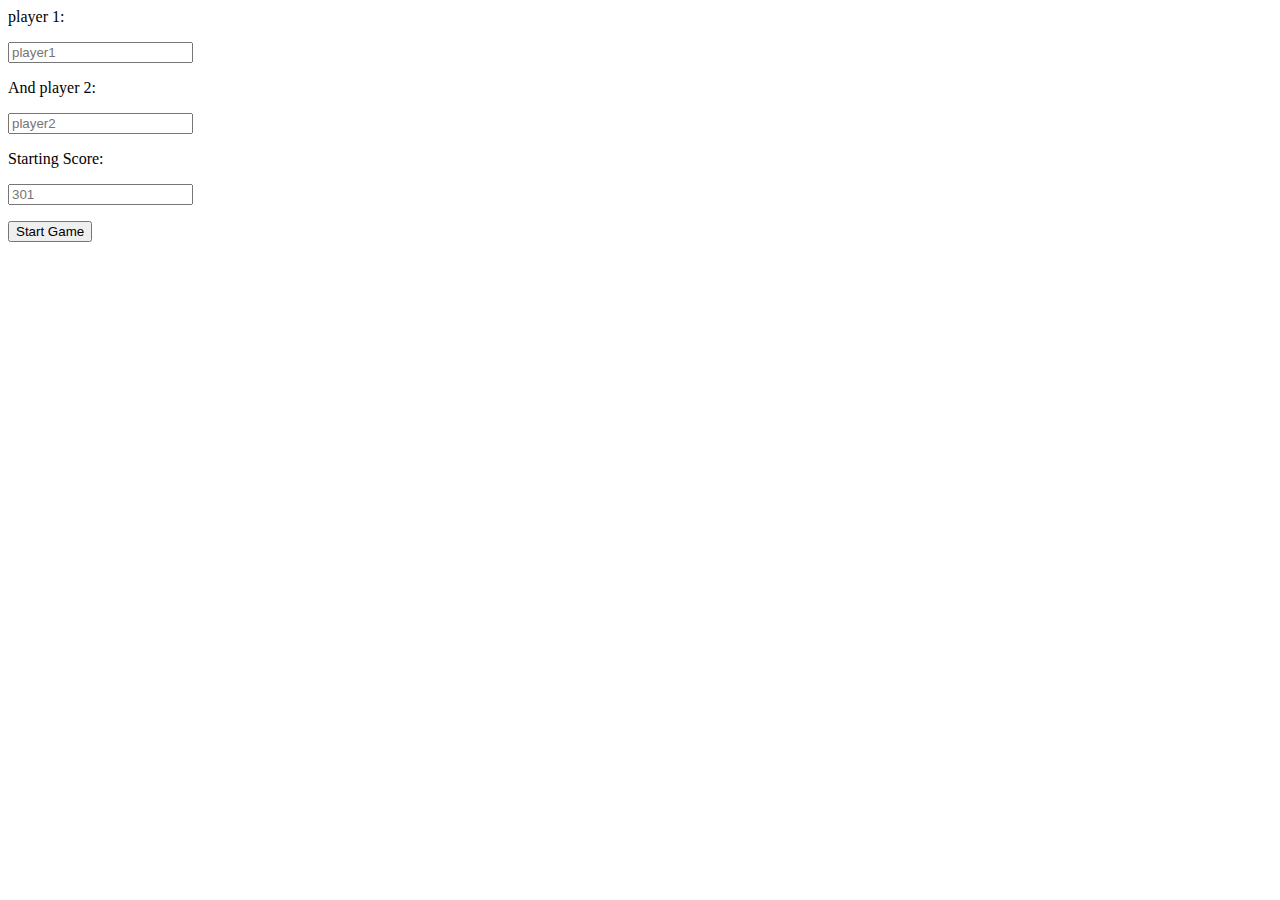
==== index.html @ f59f331c "Add files via upload" ====
<html>
    <head>
        <title>Darts</title>
        <script src="../scripts/script.js"></script>
        <link rel="stylesheet" href="../style/style.css">
    </head>

    <body>
        <div id="inputSection">
            <form id = "playerNames">
                <p>player 1:</p>
                <input type = "text" id = "player1Name" placeholder="player1" />

                <p>And player 2:</p>
                <input type = "text" id = "player2Name" placeholder="player2" />

                <p>Starting Score:</p>
                <input type = "number" id = "startScore" placeholder="301" />
            </form>

            <button onclick="startGame()">Start Game</button>

        </div>

        <div id="gameSection" style="display:none">
            <div id="text">

                <div id="p1">
                    <p id="p1name">Player1:</p>
                    <p id="p1score">301</p>
                    <p id="p1turn">History:</p>
                    <p id="p1history"></p>
                </div>

                <div id="p2">
                    <p id="p2name">Player2:</p>
                    <p id="p2score">301</p>
                    <p id="p2turn">History:</p>
                    <p id="p2history"></p>
                </div>

                <div id="gameInfo">
                    <p id="currentturn">Player1 starts</p>
                    <p><div id="dart">Dart 1</div></p>
                    <p id="notice">notice</p>

                    <button onlick="undoLast()">Undo last dart</button>

                    <a href="index.html">Reset</a>

                    <form name = "myform">
                        <input type = "text" name = "stage" size = "20" id = "hform"/>
                    </form>
                </div>

            </div>

            <img id="theBoard" src = "../images/dart.png" alt = "dartBoard" usemap = "#tutorials"/>

            <map name = "tutorials">

            <area alt="0" onclick="throwdart(0)" coords="4,9,74,59" shape="rect" onMouseOver = "showHover('0')"
            onMouseOut = "showHover('')">
            <!-- bull -->
            <area alt="50" onclick="throwdart(50)" coords="256,257,8" shape="circle" onMouseOver = "showHover('bull even 50')"
            onMouseOut = "showHover('')">

            <!-- 25 -->
            <area alt="25" onclick="throwdart(25)" coords="275,254 269,269 256,273 242,266 239,251 248,241 261,237 272,248 264,251 256,249 249,253 251,261 258,263 265,256 269,253 " shape="polygon" onMouseOver = "showHover('25 odd 25')"
            onMouseOut = "showHover('')">

            <!-- 20 -->
            <area alt="20" onclick="throwdart(20)" coords="239,148 256,146 271,149 258,237 255,237 245,184 " shape="polygon" onMouseOver = "showHover('20 even 20')"
            onMouseOut = "showHover('')">

            <!-- triple 20 -->
            <area alt="60" onclick="throwdart(60)" coords="237,137 256,135 273,137 272,147 256,146 239,148 " shape="polygon" onMouseOver = "showHover('triple20 even 60')"
            onMouseOut = "showHover('')">

            <!-- 20 -->
            <area alt="20" onclick="throwdart(20)" coords="228,77 254,75 282,78 274,135 256,134 239,136 " shape="polygon" onMouseOver = "showHover('20 even 20')"
            onMouseOut = "showHover('')">

            <!-- double 20 -->
            <area alt="40" onclick="throwdart(40)" coords="256,64 285,66 284,75 256,74 228,77 226,66 " shape="polygon" onMouseOver = "showHover('double20 even 40')"
            onMouseOut = "showHover('')">

            <!-- 1 -->
            <area alt="1" onclick="throwdart(1)" coords="259,237 274,148 291,151 305,158 265,239 " shape="polygon"
            onMouseOver = "showHover('1 odd 1')"
            onMouseOut = "showHover('')">

            <!-- triple 1 -->
            <area alt="1" onclick="throwdart(3)" coords="273,146 275,138 293,142 310,150 306,157 290,150 " shape="polygon"
            onMouseOver = "showHover('triple1 odd 3')"
            onMouseOut = "showHover('')">

            <!-- 1 -->
            <area alt="1" onclick="throwdart(1)" coords="284,77 312,84 336,95 310,148 293,141 275,138" shape="polygon"
            onMouseOver = "showHover('1 odd 1')"
            onMouseOut = "showHover('')">

            <!-- double 1 -->
            <area alt="1" onclick="throwdart(2)" coords="286,66 318,74 342,85 339,95 313,84 284,77" shape="polygon"
            onMouseOver = "showHover('double1 even 2')"
            onMouseOut = "showHover('')">

            <!-- 18 -->
            <area alt="1" onclick="throwdart(18)" coords="265,240 306,160 320,167 332,178 269,243" shape="polygon"
            onMouseOver = "showHover('18 even 18')"
            onMouseOut = "showHover('')">

            <!-- triple 18 -->
            <area alt="1" onclick="throwdart(54)" coords="311,148 328,158 341,170 333,179 322,168 306,159" shape="polygon"
            onMouseOver = "showHover('triple18 even 54')"
            onMouseOut = "showHover('')">

            <!-- 18 -->
            <area alt="1" onclick="throwdart(18)" coords="338,95 312,148 328,157 342,168 383,128 363,111" shape="polygon"
            onMouseOver = "showHover('18 even 18')"
            onMouseOut = "showHover('')">

            <!-- double 18 -->
            <area alt="1" onclick="throwdart(36)" coords="343,85 371,101 392,121 385,127 364,111 339,94" shape="polygon"
            onMouseOver = "showHover('double18 even 36')"
            onMouseOut = "showHover('')">

            <!-- 4 -->
            <area alt="1" onclick="throwdart(4)" coords="270,241 333,179 345,191 353,207 274,248" shape="polygon"
            onMouseOver = "showHover('4 even 4')"
            onMouseOut = "showHover('')">

            <!-- triple 4 -->
            <area alt="1" onclick="throwdart(12)" coords="341,172 354,186 363,201 355,207 345,191 334,179" shape="polygon"
            onMouseOver = "showHover('triple4 even 12')"
            onMouseOut = "showHover('')">

            <!-- 4 -->
            <area alt="1" onclick="throwdart(4)" coords="384,127 343,170 356,189 364,202 418,174 404,150" shape="polygon"
            onMouseOver = "showHover('4 even 4')"
            onMouseOut = "showHover('')">

            <!-- double 4 -->
            <area alt="1" onclick="throwdart(8)" coords="392,121 412,144 427,169 418,174 404,151 384,128" shape="polygon"
            onMouseOver = "showHover('double4 even 8')"
            onMouseOut = "showHover('')">

            <!-- 13 -->
            <area alt="1" onclick="throwdart(13)" coords="273,248 353,208 360,222 365,239 275,252" shape="polygon"
            onMouseOver = "showHover('13 odd 13')"
            onMouseOut = "showHover('')">

            <!-- triple 13 -->
            <area alt="1" onclick="throwdart(39)" coords="363,202 355,208 362,223 366,237 375,237 372,219" shape="polygon"
            onMouseOver = "showHover('triple13 odd 39')"
            onMouseOut = "showHover('')">

            <!-- 13 -->
            <area alt="1" onclick="throwdart(13)" coords="418,176 365,202 377,234 435,227 428,201" shape="polygon"
            onMouseOver = "showHover('13 odd 13')"
            onMouseOut = "showHover('')">

            <!-- double 13 -->
            <area alt="1" onclick="throwdart(26)" coords="428,169 420,175 429,201 436,226 446,227 439,196" shape="polygon"
            onMouseOver = "showHover('double13 even 26')"
            onMouseOut = "showHover('')">

            <!-- 6 -->
            <area alt="1" onclick="throwdart(6)" coords="275,252 364,238 368,258 365,273 276,260" shape="polygon"
            onMouseOver = "showHover('6 even 6')"
            onMouseOut = "showHover('')">

            <!-- triple 6 -->
            <area alt="1" onclick="throwdart(18)" coords="375,238 364,239 368,258 366,273 374,275 377,259" shape="polygon"
            onMouseOver = "showHover('triple6 even 18')"
            onMouseOut = "showHover('')">

            <!-- 6 -->
            <area alt="1" onclick="throwdart(6)" coords="434,228 377,237 375,275 435,284 438,258" shape="polygon"
            onMouseOver = "showHover('6 even 6')"
            onMouseOut = "showHover('')">

            <!-- double 6 -->
            <area alt="1" onclick="throwdart(12)" coords="446,227 449,258 447,286 436,284 439,258 435,228" shape="polygon"
            onMouseOver = "showHover('double6 even 12')"
            onMouseOut = "showHover('')">

            <!-- 10 -->
            <area alt="1" onclick="throwdart(10)" coords="273,264 353,305 364,274 275,260" shape="polygon"
            onMouseOver = "showHover('10 even 10')"
            onMouseOut = "showHover('')">

            <!-- triple 10 -->
            <area alt="1" onclick="throwdart(30)" coords="374,276 366,273 356,305 364,310 371,295" shape="polygon"
            onMouseOver = "showHover('triple10 even 30')"
            onMouseOut = "showHover('')">

            <!-- 10 -->
            <area alt="1" onclick="throwdart(10)" coords="435,285 376,276 373,294 366,310 418,338 429,312" shape="polygon"
            onMouseOver = "showHover('10 even 10')"
            onMouseOut = "showHover('')">

            <!-- double 10 -->
            <area alt="1" onclick="throwdart(20)" coords="446,287 439,316 429,344 419,338 429,312 435,284" shape="polygon"
            onMouseOver = "showHover('double10 even 20')"
            onMouseOut = "showHover('')">

            <!-- 15 -->
            <area alt="1" onclick="throwdart(15)" coords="273,264 354,306 345,321 334,334 267,271" shape="polygon"
            onMouseOver = "showHover('15 odd 15')"
            onMouseOut = "showHover('')">

            <!-- triple 15 -->
            <area alt="1" onclick="throwdart(45)" coords="363,311 353,306 345,323 335,333 342,342 355,327" shape="polygon"
            onMouseOver = "showHover('triple15 even 45')"
            onMouseOut = "showHover('')">

            <!-- 15 -->
            <area alt="1" onclick="throwdart(15)" coords="417,338 364,312 353,330 343,342 384,385 406,362" shape="polygon"
            onMouseOver = "showHover('15 odd 15')"
            onMouseOut = "showHover('')">

            <!-- double 15 -->
            <area alt="1" onclick="throwdart(30)" coords="427,344 418,340 405,364 386,384 392,392 413,369" shape="polygon"
            onMouseOver = "showHover('double15 even 30')"
            onMouseOut = "showHover('')">

            <!-- 2 -->
            <area alt="1" onclick="throwdart(2)" coords="265,273 269,270 332,334 307,355" shape="polygon"
            onMouseOver = "showHover('2 even 2')"
            onMouseOut = "showHover('')">

            <!-- triple 2 -->
            <area alt="1" onclick="throwdart(6)" coords="306,353 333,334 341,342 312,363" shape="polygon"
            onMouseOver = "showHover('triple2 even 6')"
            onMouseOut = "showHover('')">

            <!-- 2 -->
            <area alt="1" onclick="throwdart(2)" coords="338,417 312,365 342,343 382,384" shape="polygon"
            onMouseOver = "showHover('2 even 2')"
            onMouseOut = "showHover('')">

            <!-- double 2 -->
            <area alt="1" onclick="throwdart(4)" coords="342,428 340,418 384,386 392,393 371,412" shape="polygon"
            onMouseOver = "showHover('double2 even 4')"
            onMouseOut = "showHover('')">

            <!-- 17 -->
            <area alt="1" onclick="throwdart(17)" coords="259,275 264,273 307,354 273,366" shape="polygon"
            onMouseOver = "showHover('17 odd 17')"
            onMouseOut = "showHover('')">

            <!-- triple 17 -->
            <area alt="1" onclick="throwdart(51)" coords="275,375 310,364 306,355 273,366" shape="polygon"
            onMouseOver = "showHover('triple17 odd 51')"
            onMouseOut = "showHover('')">

            <!-- 17 -->
            <area alt="1" onclick="throwdart(17)" coords="284,436 275,375 309,365 338,418 315,427" shape="polygon"
            onMouseOver = "showHover('17 odd 17')"
            onMouseOut = "showHover('')">

            <!-- double 17 -->
            <area alt="1" onclick="throwdart(34)" coords="286,446 284,438 338,420 343,428 317,438" shape="polygon"
            onMouseOver = "showHover('double17 even 34')"
            onMouseOut = "showHover('')">

            <!-- 3 -->
            <area alt="1" onclick="throwdart(3)" coords="253,275 239,364 271,366 258,275" shape="polygon"
            onMouseOver = "showHover('3 odd 3')"
            onMouseOut = "showHover('')">

            <!-- triple 3 -->
            <area alt="1" onclick="throwdart(9)" coords="237,375 239,364 256,367 271,365 276,375 258,378" shape="polygon"
            onMouseOver = "showHover('triple3 odd 9')"
            onMouseOut = "showHover('')">

            <!-- 3 -->
            <area alt="1" onclick="throwdart(3)" coords="228,435 238,377 274,376 283,435 258,438" shape="polygon"
            onMouseOver = "showHover('3 odd 3')"
            onMouseOut = "showHover('')">

            <!-- double 3 -->
            <area alt="1" onclick="throwdart(6)" coords="226,446 228,436 257,438 284,436 286,447 259,449" shape="polygon"
            onMouseOver = "showHover('double3 even 6')"
            onMouseOut = "showHover('')">

            <!-- 19 -->
            <area alt="1" onclick="throwdart(19)" coords="247,273 253,275 239,363 221,362 206,355 200,364 173,418 228,436 238,375 201,366" shape="polygon"
            onMouseOver = "showHover('19 odd 19')"
            onMouseOut = "showHover('')">

            <!-- triple 19 -->
            <area alt="1" onclick="throwdart(57)" coords="237,366 206,356 202,364 219,369 237,375" shape="polygon"
            onMouseOver = "showHover('triple19 odd 57')"
            onMouseOut = "showHover('')">

            <!-- double 19 -->
            <area alt="1" onclick="throwdart(38)" coords="226,446 197,440 169,429 174,419 199,429 226,436" shape="polygon"
            onMouseOver = "showHover('double19 even 38')"
            onMouseOut = "showHover('')">

            <!-- 7 -->
            <area alt="1" onclick="throwdart(7)" coords="243,271 246,272 205,353 179,334 130,384 173,416 200,365 171,343" shape="polygon"
            onMouseOver = "showHover('7 odd 7')"
            onMouseOut = "showHover('')">

            <!-- triple 7 -->
            <area alt="1" onclick="throwdart(21)" coords="178,334 205,354 201,364 171,342" shape="polygon"
            onMouseOver = "showHover('triple7 odd 21')"
            onMouseOut = "showHover('')">

            <!-- double 7 -->
            <area alt="1" onclick="throwdart(14)" coords="120,393 128,385 172,418 168,427 142,412" shape="polygon"
            onMouseOver = "showHover('double7 even 14')"
            onMouseOut = "showHover('')">

            <!-- 16 -->
            <area alt="1" onclick="throwdart(16)" coords="238,263 243,271 180,333 165,321 159,306 94,338 128,384 170,342 148,312" shape="polygon"
            onMouseOver = "showHover('16 even 16')"
            onMouseOut = "showHover('')">

            <!-- triple 16 -->
            <area alt="1" onclick="throwdart(48)" coords="148,311 158,326 172,341 178,334 167,321 157,306" shape="polygon"
            onMouseOver = "showHover('triple16 even 48')"
            onMouseOut = "showHover('')">

            <!-- double 16 -->
            <area alt="1" onclick="throwdart(32)" coords="119,391 100,370 85,345 94,340 108,364 126,384" shape="polygon"
            onMouseOver = "showHover('double16 even 32')"
            onMouseOut = "showHover('')">

            <!-- 8 -->
            <area alt="1" onclick="throwdart(8)" coords="239,264 237,260 148,275 157,306 94,338 77,285 137,276 146,310" shape="polygon"
            onMouseOver = "showHover('8 even 8')"
            onMouseOut = "showHover('')">

            <!-- triple 8 -->
            <area alt="1" onclick="throwdart(24)" coords="137,277 148,312 157,305 148,275" shape="polygon"
            onMouseOver = "showHover('triple8 even 24')"
            onMouseOut = "showHover('')">

            <!-- double 8 -->
            <area alt="1" onclick="throwdart(16)" coords="65,287 75,285 94,338 84,344 72,317" shape="polygon"
            onMouseOver = "showHover('double8 even 16')"
            onMouseOut = "showHover('')">

            <!-- 11 -->
            <area alt="1" onclick="throwdart(11)" coords="237,252 237,260 148,275 144,258 146,239 76,228 74,256 77,285 136,275 134,255 136,237" shape="polygon"
            onMouseOver = "showHover('11 odd 11')"
            onMouseOut = "showHover('')">

            <!-- triple 11 -->
            <area alt="1" onclick="throwdart(33)" coords="135,257 137,237 146,239 144,259 147,275 137,275" shape="polygon"
            onMouseOver = "showHover('triple11 odd 33')"
            onMouseOut = "showHover('')">

            <!-- double 11 -->
            <area alt="1" onclick="throwdart(22)" coords="66,286 62,258 64,226 75,228 74,256 75,284" shape="polygon"
            onMouseOver = "showHover('double11 even 22')"
            onMouseOut = "showHover('')">

            <!-- 14 -->
            <area alt="1" onclick="throwdart(14)" coords="238,248 237,252 148,237 157,207 94,175 77,227 136,237 147,202" shape="polygon"
            onMouseOver = "showHover('14 even 14')"
            onMouseOut = "showHover('')">

            <!-- triple 14 -->
            <area alt="1" onclick="throwdart(42)" coords="137,236 148,202 157,206 152,222 148,238" shape="polygon"
            onMouseOver = "showHover('triple14 even 42')"
            onMouseOut = "showHover('')">

            <!-- double 14 -->
            <area alt="1" onclick="throwdart(28)" coords="66,226 72,196 84,169 94,174 85,199 78,226" shape="polygon"
            onMouseOver = "showHover('double14 even 28')"
            onMouseOut = "showHover('')">

            <!-- 9 -->
            <area alt="1" onclick="throwdart(9)" coords="243,242 239,248 159,207 165,191 178,178 127,127 108,148 94,172 148,200 170,171" shape="polygon"
            onMouseOver = "showHover('9 odd 9')"
            onMouseOut = "showHover('')">

            <!-- triple 9 -->
            <area alt="1" onclick="throwdart(27)" coords="157,205 149,200 170,171 176,178" shape="polygon"
            onMouseOver = "showHover('triple9 odd 27')"
            onMouseOut = "showHover('')">

            <!-- double 9 -->
            <area alt="1" onclick="throwdart(18)" coords="85,168 98,145 119,120 127,127 109,148 94,174" shape="polygon"
            onMouseOver = "showHover('double9 even 18')"
            onMouseOut = "showHover('')">

            <!-- 12 -->
            <area alt="1" onclick="throwdart(12)" coords="243,242 247,239 206,159 191,167 178,179 128,128 149,111 173,95 200,149 184,157 170,169" shape="polygon"
            onMouseOver = "showHover('12 even 12')"
            onMouseOut = "showHover('')">

            <!-- triple 12 -->
            <area alt="1" onclick="throwdart(36)" coords="170,170 183,158 201,149 207,157 192,166 178,178" shape="polygon"
            onMouseOver = "showHover('triple12 even 36')"
            onMouseOut = "showHover('')">

            <!-- double 12 -->
            <area alt="1" onclick="throwdart(24)" coords="120,120 143,100 168,86 174,95 152,109 129,127" shape="polygon"
            onMouseOver = "showHover('double12 even 24')"
            onMouseOut = "showHover('')">

            <!-- 5 -->
            <area alt="1" onclick="throwdart(5)" coords="254,237 247,239 206,159 221,150 238,147 227,78 198,83 174,94 201,148 220,140 237,137" shape="polygon"
            onMouseOver = "showHover('5 odd 5')"
            onMouseOut = "showHover('')">

            <!-- triple 5 -->
            <area alt="1" onclick="throwdart(15)" coords="201,149 217,141 237,138 238,148 222,150 206,158" shape="polygon"
            onMouseOver = "showHover('triple5 even 15')"
            onMouseOut = "showHover('')">

            <!-- double 5 -->
            <area alt="1" onclick="throwdart(10)" coords="225,66 197,72 169,85 173,94 200,83 228,78" shape="polygon"
            onMouseOver = "showHover('double5 odd 10')"
            onMouseOut = "showHover('')">

            </map>

        </div>

        <div id="victory" style="display:none">
            <p id="winner"></p>
            <a href="index.html">Newgame</a>
        </div>

    </body>
</html>
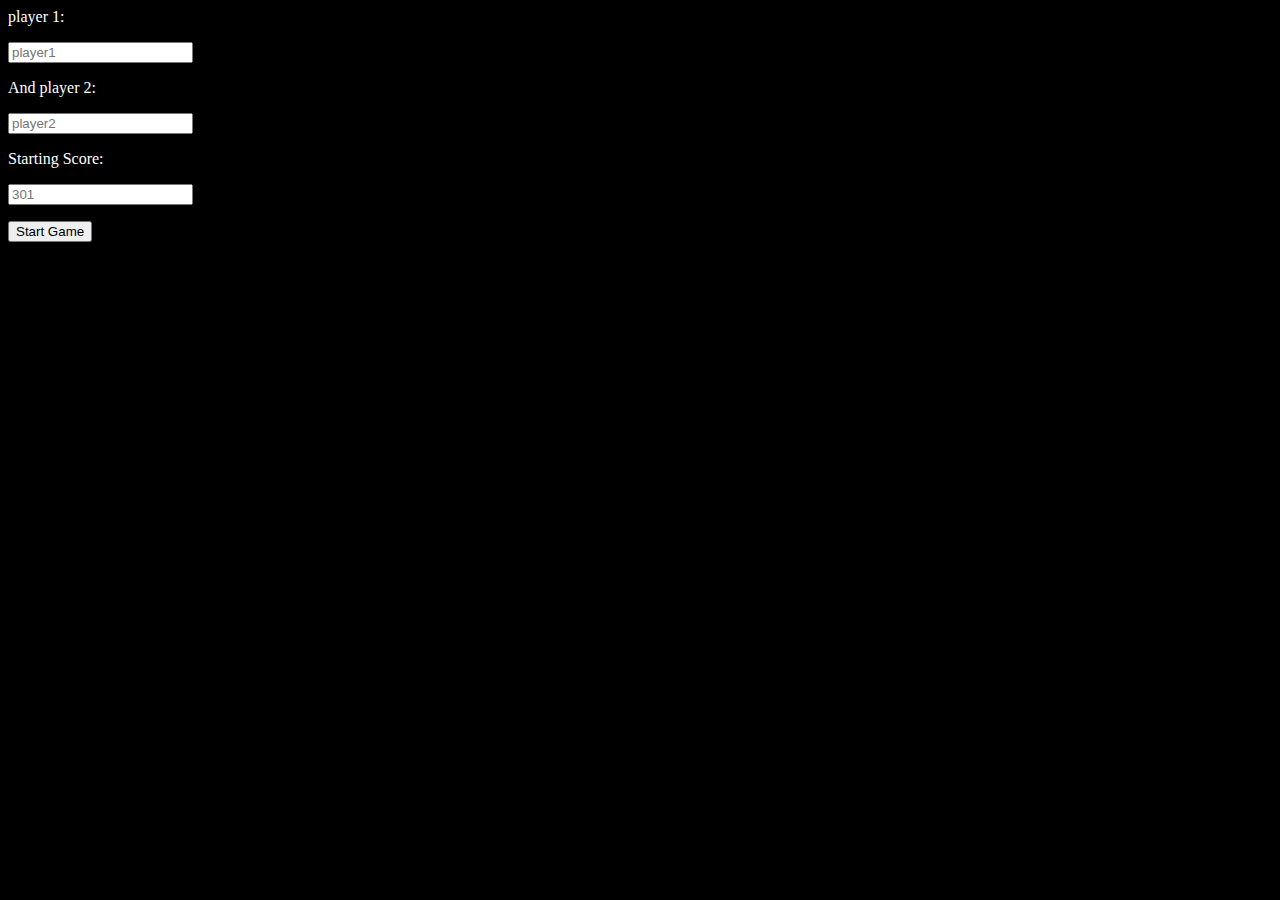
==== commit 59f15c0c: "Rename html/index.html to index.html" ====
--- a/index.html
+++ b/index.html
@@ -430,4 +430,4 @@
         </div>
 
     </body>
-</html>+</html>
--- a/style/style.css
+++ b/style/style.css
@@ -0,0 +1,32 @@
+body
+{
+    background-color: black;
+    color: white;
+}
+
+#p1, #p2, #gameInfo
+{
+    border-style: ridge;
+    border-color: white;
+    padding: 5px;
+    width: 300px;
+}
+
+#p1history, #p2history
+{
+    overflow-x: auto;
+    overflow-y: hidden;
+    white-space: nowrap;
+}
+
+#text
+{
+    float: left;
+}
+
+#theBoard
+{
+    border-style: ridge;
+    border-color: white;
+    float: right;
+}
